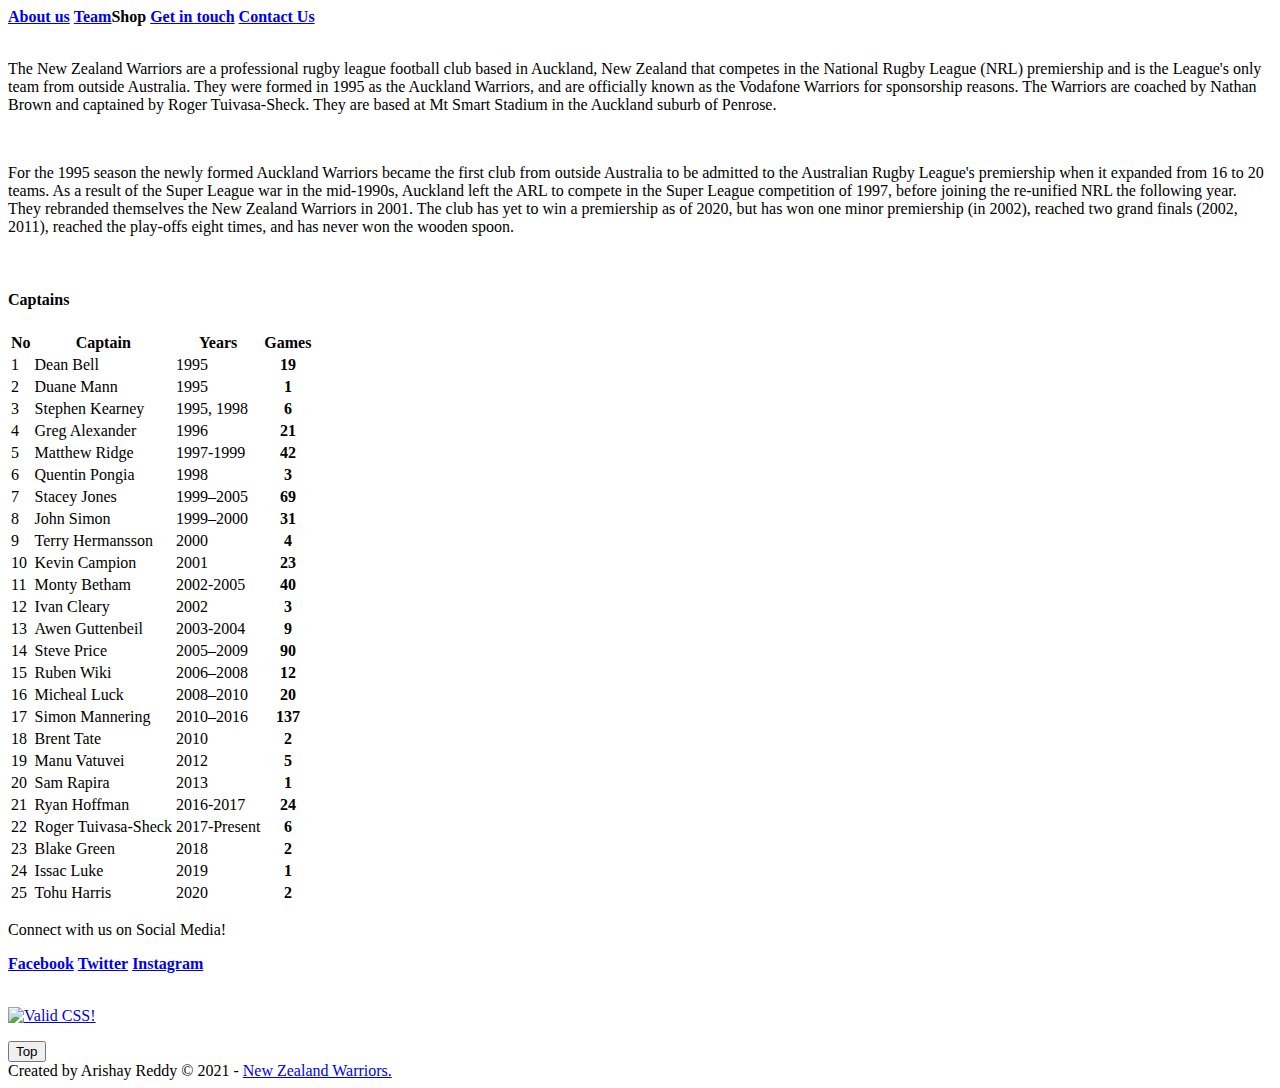
==== aboutus.html @ 2bf870d2 "Create aboutus.html" ====
<!DOCTYPE html>
<html lang="en">
<head>
<title>NZ Warriors - About us </title>
<meta charset="utf-8">
<meta http-equiv="X-UA-compatible" content="IE=edge">
<link rel="stylesheet" href="test.css">
    <meta name="viewport" content="width=device-width, initial-scale=1.0">
    <meta name="Author" content="Arishay Reddy">
    <meta name="keywords" content="New Zealand Warriors, NRL, About us, Rugby league">
    

<link rel="stylesheet" href="https://fonts.googleapis.com/css2?family=Montserrat:wght@300;600&display=swap" >
    </head>
   
          
        <div class="topnav">
          <a href="index.html" title="Go to our home page." class="nav" ><strong>About us</strong></a>
          <a href="About_Us.html" title="Go to our about us page." class="nav" ><strong>Team</strong></a
            <a href="Store.html" title="Go to our store." class="nav" ><strong>Shop</strong></a>
            <a href="getintouch.html" title="Go to our portfolio page." class="nav" ><strong>Get in touch</strong></a>
            <a href="contactus.html" title="Go to our contact us page." class="nav" ><strong>Contact Us</strong></a>
  </div>


<br> <!-- Space between lines. -->

           <div class="transbox">

    
    <p> The New Zealand Warriors are a professional rugby league football club based in Auckland, New Zealand that competes in the National Rugby League (NRL) premiership and is the League's only team from outside Australia. They were formed in 1995 as the Auckland Warriors, and are officially known as the Vodafone Warriors for sponsorship reasons. The Warriors are coached by Nathan Brown and captained by Roger Tuivasa-Sheck. They are based at Mt Smart Stadium in the Auckland suburb of Penrose.</p>
    
    <br>
    
    <p>For the 1995 season the newly formed Auckland Warriors became the first club from outside Australia to be admitted to the Australian Rugby League's premiership when it expanded from 16 to 20 teams. As a result of the Super League war in the mid-1990s, Auckland left the ARL to compete in the Super League competition of 1997, before joining the re-unified NRL the following year. They rebranded themselves the New Zealand Warriors in 2001. The club has yet to win a premiership as of 2020, but has won one minor premiership (in 2002), reached two grand finals (2002, 2011), reached the play-offs eight times, and has never won the wooden spoon.</p>
    <br>
    
    <h4>Captains</h4>
   

<table id="t01">
  <tr>
    <th>No</th>
    <th>Captain</th>
    <th>Years</th>
    <th>Games</th>
  </tr>
  <tr>
    <td>1</td>
    <td>Dean Bell</td>
    <td>1995</td>
    <th>19</th>
  </tr>
  <tr>
    <td>2</td>
    <td>Duane Mann</td>
    <td>1995</td>
    <th>1</th>
  </tr>
  <tr>
    <td>3</td>
    <td>Stephen Kearney</td>
    <td>1995, 1998</td>
    <th>6</th>
  </tr>
  <tr>
    <td>4</td>
    <td>Greg Alexander</td>
    <td>1996</td>
    <th>21</th>
  </tr>
  <tr>
    <td>5</td>
    <td>Matthew Ridge</td>
    <td>1997-1999</td>
    <th>42</th>
  </tr>
  <tr>
    <td>6</td>
    <td>Quentin Pongia</td>
    <td>1998</td>
    <th>3</th>
  </tr>
  <tr>
    <td>7</td>
    <td>Stacey Jones</td>
    <td>1999–2005</td>
    <th>69</th>
  </tr>
  <tr>
    <td>8</td>
    <td>John Simon</td>
    <td>1999–2000</td>
    <th>31</th>
  </tr>
  <tr>
    <td>9</td>
    <td>Terry Hermansson</td>
    <td>2000</td>
    <th>4</th>
  </tr>
  <tr>
    <td>10</td>
    <td>Kevin Campion</td></td>
    <td>2001</td>
    <th>23</th>
  </tr>
  <tr>
    <td>11</td>
    <td>Monty Betham</td>
    <td>2002-2005</td>
    <th>40</th>
  </tr>
  <tr>
    <td>12</td>
    <td>Ivan Cleary</td>
    <td>2002</td>
    <th>3</th>
  </tr>
  <tr>
    <td>13</td>
    <td>Awen Guttenbeil</td>
    <td>2003-2004</td>
    <th>9</th>
  </tr>
  <tr>
    <td>14</td>
    <td>Steve Price</td>
    <td>2005–2009</td>
    <th>90</th>
  </tr>
  <tr>
    <td>15</td>
    <td>Ruben Wiki</td>
    <td>2006–2008</td>
    <th>12</th>
  </tr>
  <tr>
    <td>16</td>
    <td>Micheal Luck</td>
    <td>2008–2010</td>
    <th>20</th>
  </tr>
  <tr>
    <td>17</td>
    <td>Simon Mannering</td>
    <td>2010–2016</td>
    <th>137</th>
  </tr>
  <tr>
    <td>18</td>
    <td>Brent Tate</td>
    <td>2010</td>
    <th>2</th>
  </tr>
  <tr>
    <td>19</td>
    <td>Manu Vatuvei</td>
    <td>2012</td>
    <th>5</th>
  </tr>
  <tr>
    <td>20</td>
    <td>Sam Rapira</td>
    <td>2013</td>
    <th>1</th>
  </tr>
  <tr>
    <td>21</td>
    <td>Ryan Hoffman</td>
    <td>2016-2017</td>
    <th>24</th>
  </tr>
  <tr>
    <td>22</td>
    <td>Roger Tuivasa-Sheck</td>
    <td>2017-Present</td>
    <th>6</th>
  </tr>
  <tr>
    <td>23</td>
    <td>Blake Green</td>
    <td>2018</td>
    <th>2</th>
  </tr>
  <tr>
    <td>24</td>
    <td>Issac Luke</td>
    <td>2019</td>
    <th>1</th>
  </tr>
  <tr>
    <td>25</td>
    <td>Tohu Harris</td>
    <td>2020</td>
    <th>2</th>
  </tr>
</table>
</div>
    



  
            
        
      
    </div>

<p> Connect with us on Social Media! </p> <!-- Text promoting users to check out the social media pages. -->
<a href="index.html" class="fa fa-facebook"><strong>Facebook</strong></a>
<a href="index.html" class="fa fa-twitter"><strong>Twitter</strong></a>
<a href="index.html" class="fa fa-instagram"><strong>Instagram</strong></a>
    
<br> <!-- Space between lines. -->    <br> <!-- Space between lines. -->
    <p>
    <a href="https://jigsaw.w3.org/css-validator/check/referer">
        <img style="border:0;width:88px;height:31px"
            src="https://jigsaw.w3.org/css-validator/images/vcss"
            alt="Valid CSS!" />
    </a> <!--- This is the CSS validator insert which has been used to authenticate the CSS coding. -->
</p>

<button onclick="topFunction()" id="myBtn" title="Go to top">Top</button>

<script>
//Get the button
var mybutton = document.getElementById("myBtn");

// When the user scrolls down 20px from the top of the document, show the button
window.onscroll = function() {scrollFunction()};

function scrollFunction() {
  if (document.body.scrollTop > 20 || document.documentElement.scrollTop > 20) {
    mybutton.style.display = "block";
  } else {
    mybutton.style.display = "none";
  }
}

// When the user clicks on the button, scroll to the top of the document
function topFunction() {
  document.body.scrollTop = 0;
  document.documentElement.scrollTop = 0;
}
</script>

  
    
<footer> Created by Arishay Reddy © 2021 - <a href="contactus.hmtl/">New Zealand Warriors.</a></footer> <!-- A footer which explains who the website was designed and created by with a link to the website. -->

</html> <!-- The end of the html script. -->
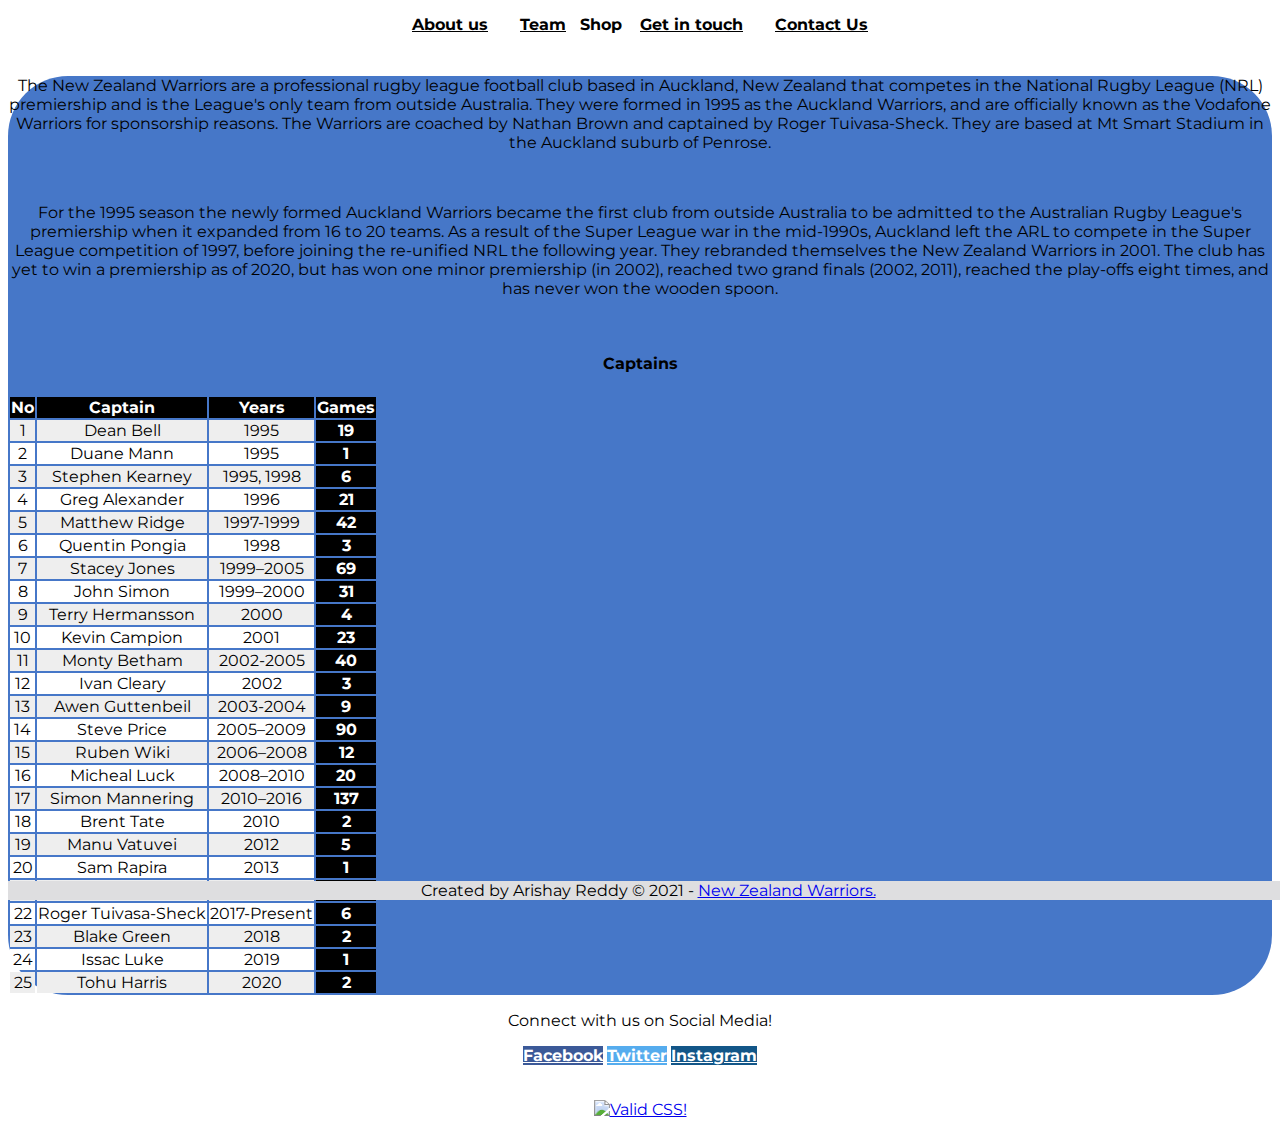
==== commit 7dc197aa: "Update aboutus.html" ====
--- a/aboutus.html
+++ b/aboutus.html
@@ -4,7 +4,7 @@
 <title>NZ Warriors - About us </title>
 <meta charset="utf-8">
 <meta http-equiv="X-UA-compatible" content="IE=edge">
-<link rel="stylesheet" href="test.css">
+<link rel="stylesheet" href="main.css">
     <meta name="viewport" content="width=device-width, initial-scale=1.0">
     <meta name="Author" content="Arishay Reddy">
     <meta name="keywords" content="New Zealand Warriors, NRL, About us, Rugby league">
--- a/main.css
+++ b/main.css
@@ -0,0 +1,201 @@
+html{ /* Beginning of sytle tag for the whole page. */
+    background-image: url("https://www.storm3d.com/wp-content/uploads/2018/maori_tattoo_designs/buy-high-resolution-maori-flash-tattoos/koru-maori-tattoo-curves-spirals-design-300x200.jpg");
+    font-family: 'Montserrat'; /* Font type no web page. */
+} /* End of sytle tag for the whole page. */
+
+
+h2{ /* Beginning of sytle tag for heading 2 locations. */
+    color: black; /* Colour of font. */
+    border-radius: 20px; /* How rounded the corner is. */
+    text-decoration: underline; /* Underlining the text selected. */
+    font-size: 50px; /* How big the size of the font is on the web page. */
+
+} /* End of sytle tag for heading 2 locations. */
+
+.buttonone { /* Beginning of sytle tag for the main buttons. */
+    background-color: #fff5;  /* Background colour. */
+    color: black; /* Colour of font. */
+    border-color: black;/* The colour of the button outline. */
+    font-size: 100%; /* How big the size of the font is on the web page. */
+    margin:0; /* Space around the elements e.g. space between other buttons. */
+    padding: 9px; /* How much space there is between the text and the border outline. */
+    cursor: pointer; /* A pointer to indicate there is a link, no change to code because it is a pointer. */
+    border-radius: 25px; /* How rounded the corner is. */
+} /* End of sytle tag for the main buttons. */
+button:hover { /* Beginning of sytle tag for the hover over the main buttons. */
+    opacity: 0.7; /* How faded the text is when hovered over. */
+} /* End of sytle tag for the hover over the main buttons. */
+.nav { /* Beginning of sytle tag for the other buttons. */
+    background-color: #fff5;  /* Background colour. */
+    opacity: 200%;
+    color: black; /* Colour of font. */
+    font-size: 100%; /* How big the size of the font is on the web page. */
+    margin: 7px; /* Space around the elements e.g. space between other buttons. */
+    padding: 0px 7px;  /* How much space there is between the text and the border outline. */
+    cursor: pointer; /* A pointer to indicate there is a link, no change to code because it is a pointer. */
+    border-radius: 25px; /* How rounded the corner is. */
+    display: inline-block; /* Prevent overlapping of buttons. */
+} /* End of sytle tag for the other buttons. */
+.nav:hover { /* Beginning of sytle tag for the hover over the other buttons. */
+    opacity: 0.7; /* How faded the text is when hovered over. */
+} /* End of sytle tag for the hover over the other buttons. */
+
+
+
+
+body{ /* Beginning of sytle tag for the body. */
+    text-align: center; /* Aligns the text to the requested location. */
+    color:black; /* Colour of font. */
+} /* End of sytle tag for the body. */
+
+.fa:hover { /* Beginning of sytle tag for the hover over the social media buttons. */
+    opacity: 0.7; /* How faded the text or button is when hovered over. */
+} /* End of sytle tag for the hover over the social media buttons. */
+
+.fa-facebook { /* Beginning of sytle tag for the Facebook button. */
+  background: #3B5998; /* Background colour. */
+  color: white; /* Colour of font. */
+} /* End of sytle tag for the Facebook button. */
+
+.fa-twitter { /* Beginning of sytle tag for the Twitter button. */
+  background: #55ACEE; /* Background colour. */
+  color: white; /* Colour of font. */
+} /* End of sytle tag for the Twitter button. */
+.fa-instagram {  /* Beginning of sytle tag for the Instagram button. */
+  background: #125688; /* Background colour. */
+  color: white; /* Colour of font. */
+} /* End of sytle tag for the Instagram button. */
+
+
+
+div.transbox { /* Beginning of sytle tag for transparent box in the body. */
+  margin: 0px; /* Space around the elements e.g. space between other buttons. */
+  background-color: #4677C8; /* Background colour. */
+border-radius: 60px; /* How rounded the corner is. */
+top:30%; /* Position of element. */
+left: 17%; /* Position of element. */
+    right: 17%; /* Position of element. */
+    bottom: 10%; /* Position of element. */
+    
+} /* End of sytle tag for transparent box in the body. */
+
+footer { /* Beginning of sytle tag for the footer of the page. */
+    color: black; /* Colour of font. */
+    background-color: #DEDEE0; /* Background colour. */
+    position: fixed; /* Position of element. */
+    bottom: 0; /* Position of element. */
+    width: 100%; /* Position of element. */
+    
+
+} /* End of sytle tag for the footer of the page. */
+
+
+#myBtn {
+  display: none;
+  position: fixed;
+  bottom: 20px;
+  right: 30px;
+  z-index: 99;
+  font-size: 18px;
+  border: none;
+  outline: none;
+  background-color: black;
+  color: white;
+  cursor: pointer;
+  padding: 30px;
+  border-radius: 20px;
+}
+
+#myBtn:hover {
+  background-color: darkblue;
+}
+
+#t01 tr:nth-child(even) {
+  background-color: #eee;
+}
+#t01 tr:nth-child(odd) {
+ background-color: #fff;
+}
+#t01 th {
+  background-color: black;
+  color: white;
+}
+
+
+
+/* width */
+::-webkit-scrollbar {
+  width: 20px;
+}
+
+/* Track */
+::-webkit-scrollbar-track {
+  box-shadow: inset 0 0 5px grey;
+  border-radius: 10px;
+}
+ 
+/* Handle */
+::-webkit-scrollbar-thumb {
+  background: red;
+  border-radius: 10px;
+}
+
+/* Handle on hover */
+::-webkit-scrollbar-thumb:hover {
+  background: darkblue;
+}
+
+
+
+* {
+  box-sizing: border-box;
+}
+
+/* Create six equal columns that floats next to each other */
+.column {
+  float: left;
+  width: 25%;
+  padding: 10px;
+  height: 300px; /* Should be removed. Only for demonstration */
+}
+
+/* Clear floats after the columns */
+.row:after {
+  content: "";
+  display: table;
+  clear: both;
+}
+
+/* Responsive layout - makes the four columns stack on top of each other instead of next to each other */
+@media screen and (max-width: 600px) {
+  .column {
+    width: 100%;
+  }
+}
+img.outset {
+  border: 10px outset #555;
+}
+
+/* Extra small devices (phones, 600px and down) */
+@media only screen and (max-width: 600px) {
+  
+}
+
+/* Small devices (portrait tablets and large phones, 600px and up) */
+@media only screen and (min-width: 600px) {
+  
+}
+
+/* Medium devices (landscape tablets, 768px and up) */
+@media only screen and (min-width: 768px) {
+  
+}
+
+/* Large devices (laptops/desktops, 992px and up) */
+@media only screen and (min-width: 992px) {
+  
+}
+
+/* Extra large devices (large laptops and desktops, 1200px and up) */
+@media only screen and (min-width: 1200px)
+}
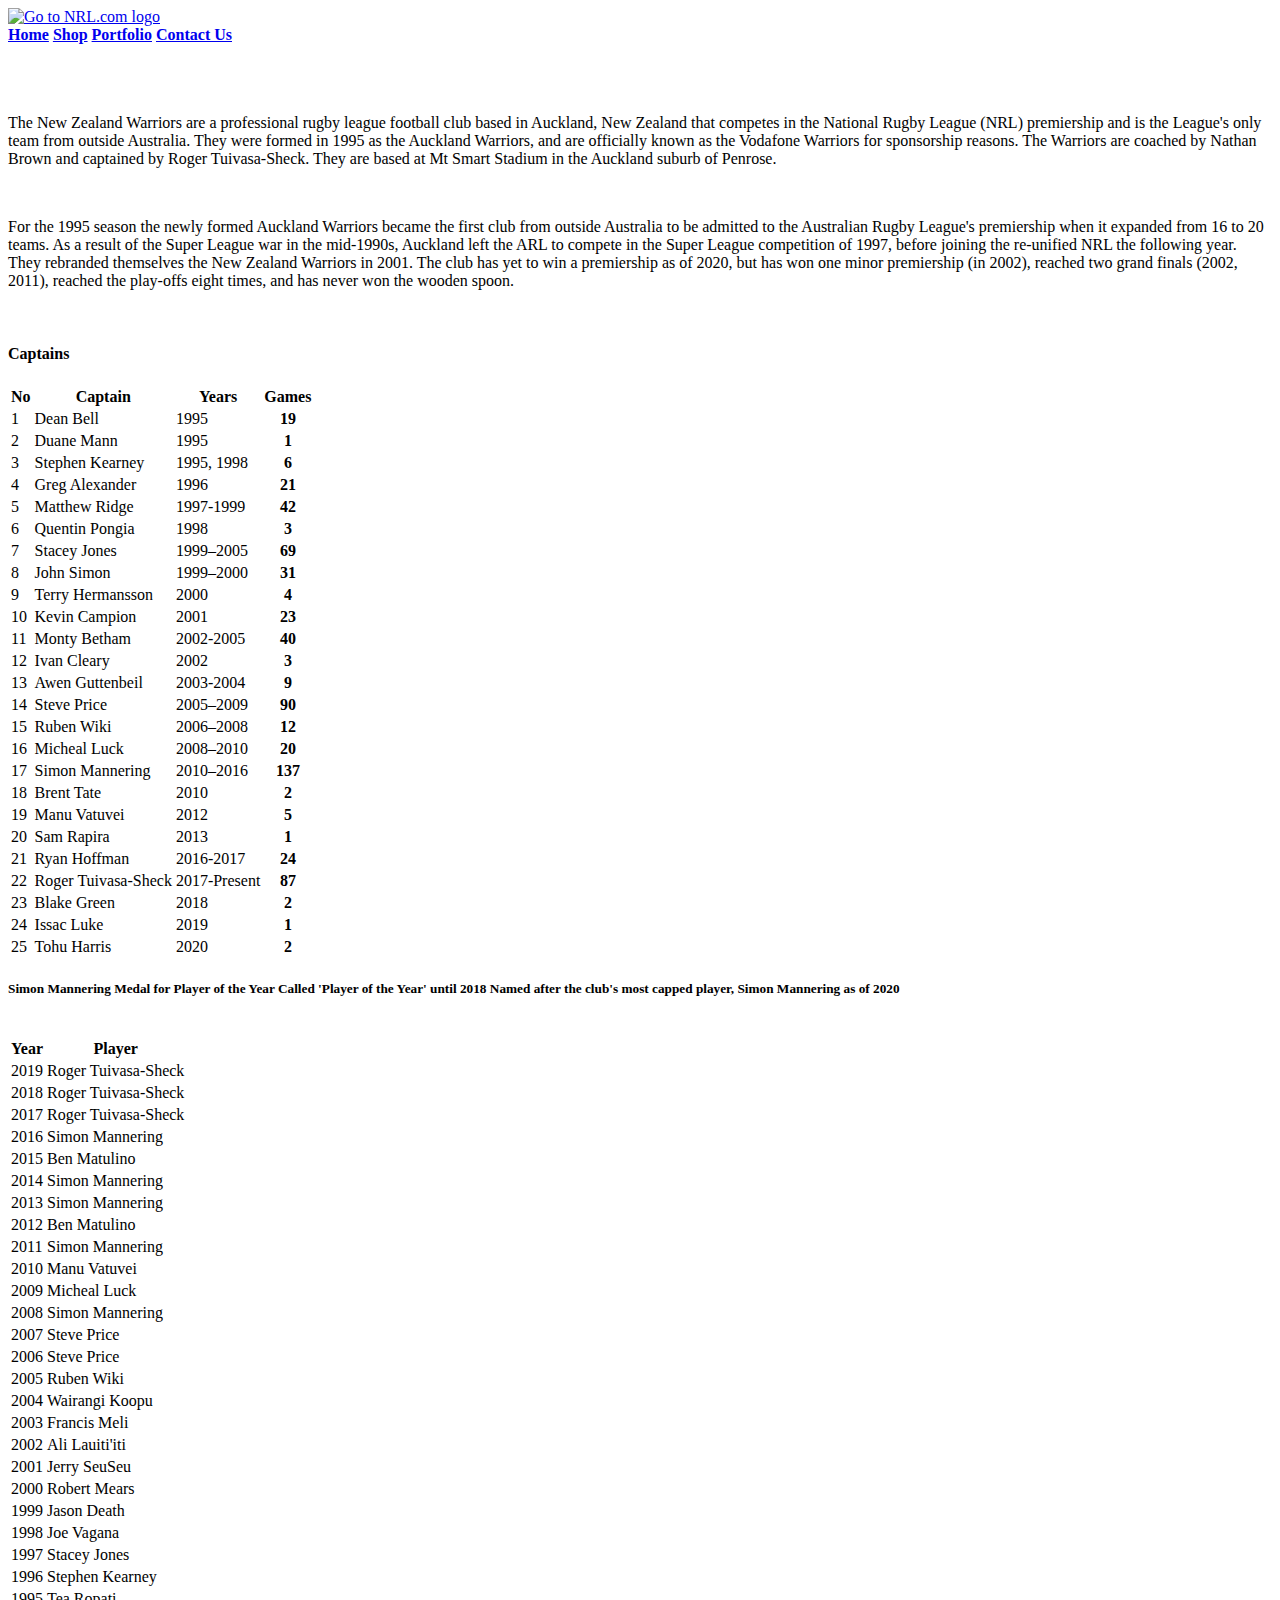
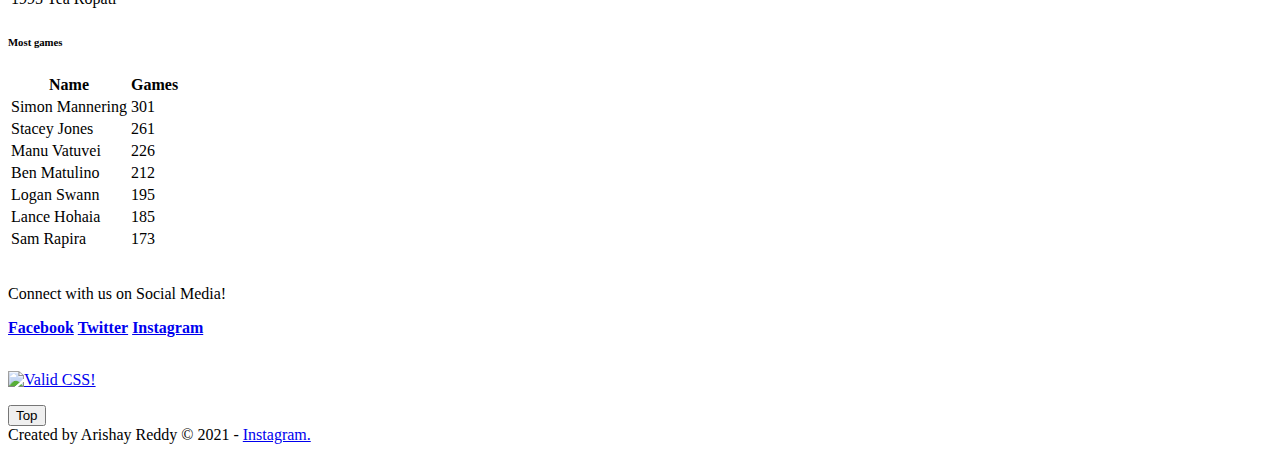
==== commit 53a72f7b: "Update aboutus.html" ====
--- a/aboutus.html
+++ b/aboutus.html
@@ -1,31 +1,41 @@
-<!DOCTYPE html>
-<html lang="en">
+ <!DOCTYPE html>
+<html lang="en-nz"> <!-- English which is New Zealand version-->
 <head>
-<title>NZ Warriors - About us </title>
+<title>NZ Warriors - About us </title> <!-- Title of page-->
 <meta charset="utf-8">
 <meta http-equiv="X-UA-compatible" content="IE=edge">
-<link rel="stylesheet" href="main.css">
+<link rel="stylesheet" href="test.css"> <!-- Links to css -->
     <meta name="viewport" content="width=device-width, initial-scale=1.0">
-    <meta name="Author" content="Arishay Reddy">
-    <meta name="keywords" content="New Zealand Warriors, NRL, About us, Rugby league">
-    
-
-<link rel="stylesheet" href="https://fonts.googleapis.com/css2?family=Montserrat:wght@300;600&display=swap" >
+    <meta name="Author" content="Arishay Reddy"> <!-- Author of who made it  -->
+    <meta name="keywords" content="New Zealand Warriors, NRL, About us, Rugby league"> <!-- Keywords to find website on search engine -->
+    
+
+<link rel="stylesheet" href="https://fonts.googleapis.com/css2?family=Montserrat:wght@300;600&display=swap"> <!-- Font family from google fonts -->
     </head>
+    <link rel="icon" href="https://drive.google.com/thumbnail?id=1-jxGRl6U5vvAHhKAH8cAiiJpeqjzs1Ng" size="20x20"> <!-- Small icon which is next to title  on web page-->
+
+<div class="box logo"> <!-- Div class box logo-->
+
+<a href="https://www.nrl.com"><img src="https://drive.google.com/thumbnail?id=1-jxGRl6U5vvAHhKAH8cAiiJpeqjzs1Ng"height= "200" width="250" alt="Go to NRL.com logo" title="Go to NRL.com"></a> <!--Image with link whcih takes to NRL.COM-->
+
+ 
+</div>  <!-- / logo -->
    
           
         <div class="topnav">
-          <a href="index.html" title="Go to our home page." class="nav" ><strong>About us</strong></a>
-          <a href="About_Us.html" title="Go to our about us page." class="nav" ><strong>Team</strong></a
-            <a href="Store.html" title="Go to our store." class="nav" ><strong>Shop</strong></a>
-            <a href="getintouch.html" title="Go to our portfolio page." class="nav" ><strong>Get in touch</strong></a>
-            <a href="contactus.html" title="Go to our contact us page." class="nav" ><strong>Contact Us</strong></a>
+          <a href="random.html" title="Go to our home page." class="nav" ><strong>Home</strong></a> <!-- Takes to home page -->
+            <a href="shop.html" title="Go to our store." class="nav" ><strong>Shop</strong></a> <!-- Takes to store page -->
+            <a href="portfolio.html" title="Go to our portfolio page." class="nav" ><strong>Portfolio</strong></a> <!-- Takes to portfolio page -->
+            <a href="contactus.html" title="Go to our contact us page." class="nav" ><strong>Contact Us</strong></a> <!-- Takes to COntact us page -->
   </div>
 
 
 <br> <!-- Space between lines. -->
 
+
            <div class="transbox">
+             <br>
+             <br>
 
     
     <p> The New Zealand Warriors are a professional rugby league football club based in Auckland, New Zealand that competes in the National Rugby League (NRL) premiership and is the League's only team from outside Australia. They were formed in 1995 as the Auckland Warriors, and are officially known as the Vodafone Warriors for sponsorship reasons. The Warriors are coached by Nathan Brown and captained by Roger Tuivasa-Sheck. They are based at Mt Smart Stadium in the Auckland suburb of Penrose.</p>
@@ -38,7 +48,7 @@
     <h4>Captains</h4>
    
 
-<table id="t01">
+<table class="center">
   <tr>
     <th>No</th>
     <th>Captain</th>
@@ -175,7 +185,7 @@
     <td>22</td>
     <td>Roger Tuivasa-Sheck</td>
     <td>2017-Present</td>
-    <th>6</th>
+    <th>87</th>
   </tr>
   <tr>
     <td>23</td>
@@ -196,21 +206,202 @@
     <th>2</th>
   </tr>
 </table>
-</div>
-    
-
-
-
-  
-            
-        
-      
-    </div>
+
+<h5>Simon Mannering Medal for Player of the Year
+Called 'Player of the Year' until 2018
+Named after the club's most capped player, Simon Mannering as of 2020</h5>
+<br>
+    
+   
+
+<table class="center">
+  <tr>
+    <th>Year</th>
+    <th>Player</th>
+
+  </tr>
+  <tr>
+    <td>2019</td>
+    <td>Roger Tuivasa-Sheck</td>
+
+  </tr>
+  <tr>
+    <td>2018</td>
+    <td>Roger Tuivasa-Sheck</td>
+  
+  </tr>
+  <tr>
+    <td>2017</td>
+    <td>Roger Tuivasa-Sheck</td>
+  
+  </tr>
+  <tr>
+    <td>2016</td>
+    <td>Simon Mannering</td>
+    
+  </tr>
+  <tr>
+    <td>2015</td>
+    <td>Ben Matulino</td>
+    
+  </tr>
+  <tr>
+    <td>2014</td>
+    <td>Simon Mannering</td>
+    
+  </tr>
+  <tr>
+    <td>2013</td>
+    <td>Simon Mannering</td>
+   
+  </tr>
+  <tr>
+    <td>2012</td>
+    <td>Ben Matulino</td>
+   
+  </tr>
+  <tr>
+    <td>2011</td>
+    <td>Simon Mannering</td>
+    
+  </tr>
+  <tr>
+    <td>2010</td>
+    <td>Manu Vatuvei</td></td>
+    
+  </tr>
+  <tr>
+    <td>2009</td>
+    <td>Micheal Luck</td>
+    
+  </tr>
+  <tr>
+    <td>2008</td>
+    <td>Simon Mannering</td>
+    
+  </tr>
+  <tr>
+    <td>2007</td>
+    <td>Steve Price</td>
+    
+  </tr>
+  <tr>
+    <td>2006</td>
+    <td>Steve Price</td>
+    
+  </tr>
+  <tr>
+    <td>2005</td>
+    <td>Ruben Wiki</td>
+    
+  </tr>
+  <tr>
+    <td>2004</td>
+    <td>Wairangi Koopu</td>
+    
+  </tr>
+  <tr>
+    <td>2003</td>
+    <td>Francis Meli</td>
+    
+  </tr>
+  <tr>
+    <td>2002</td>
+    <td>Ali Lauiti'iti</td>
+    
+  </tr>
+  <tr>
+    <td>2001</td>
+    <td>Jerry SeuSeu</td>
+    
+  </tr>
+  <tr>
+    <td>2000</td>
+    <td>Robert Mears</td>
+   
+  </tr>
+  <tr>
+    <td>1999</td>
+    <td>Jason Death</td>
+   
+  </tr>
+  <tr>
+    <td>1998</td>
+    <td>Joe Vagana</td>
+    
+  </tr>
+  <tr>
+    <td>1997</td>
+    <td>Stacey Jones</td>
+    
+  </tr>
+  <tr>
+    <td>1996</td>
+    <td>Stephen Kearney</td>
+  
+  </tr>
+  <tr>
+    <td>1995</td>
+    <td>Tea Ropati</td>
+  
+  </tr>
+</table>
+
+<h6> Most games</h6>
+
+<table class="center">
+  <tr>
+    <th>Name</th>
+    <th>Games</th>
+
+  </tr>
+  <tr>
+    <td>Simon Mannering</td>
+    <td>301</td>
+
+  </tr>
+  <tr>
+    <td>Stacey Jones</td>
+    <td>261</td>
+  
+  </tr>
+  <tr>
+    <td>Manu Vatuvei</td>
+    <td>226</td>
+  
+  </tr>
+  <tr>
+    <td>Ben Matulino</td>
+    <td>212</td>
+    
+  </tr>
+  <tr>
+    <td>Logan Swann</td>
+    <td>195</td>
+    
+  </tr>
+  <tr>
+    <td>Lance Hohaia</td>
+    <td>185</td>
+    
+  </tr>
+  <tr>
+    <td>Sam Rapira</td>
+    <td>173</td>
+    </table>
+    
+    <!-- End of table code -->
+<br>
+   
+
 
 <p> Connect with us on Social Media! </p> <!-- Text promoting users to check out the social media pages. -->
-<a href="index.html" class="fa fa-facebook"><strong>Facebook</strong></a>
-<a href="index.html" class="fa fa-twitter"><strong>Twitter</strong></a>
-<a href="index.html" class="fa fa-instagram"><strong>Instagram</strong></a>
+<a href="https://www.facebook.com/vodafonewarriors/" class="fa fa-facebook"><strong>Facebook</strong></a> <!-- Enquires of how to get in touch with team -->
+
+<a href="https://twitter.com/nzwarriors" class="fa fa-twitter"><strong>Twitter</strong></a> <!-- Enquires of how to get in touch with team -->
+
+<a href="https://www.instagram.com/nzwarriors/" class="fa fa-instagram"><strong>Instagram</strong></a> <!-- Enquires of how to get in touch with team -->
+
     
 <br> <!-- Space between lines. -->    <br> <!-- Space between lines. -->
     <p>
@@ -221,7 +412,18 @@
     </a> <!--- This is the CSS validator insert which has been used to authenticate the CSS coding. -->
 </p>
 
-<button onclick="topFunction()" id="myBtn" title="Go to top">Top</button>
+  
+</div>
+
+
+    
+
+
+
+    
+    </div>
+
+<button onclick="topFunction()" id="myBtn" title="Go to top of page">Top</button>
 
 <script>
 //Get the button
@@ -247,6 +449,7 @@
 
   
     
-<footer> Created by Arishay Reddy © 2021 - <a href="contactus.hmtl/">New Zealand Warriors.</a></footer> <!-- A footer which explains who the website was designed and created by with a link to the website. -->
+<footer> Created by Arishay Reddy © 2021 - <a href="https://www.instagram.com/arishay__reddy/">Instagram.</a></footer> <!-- A footer which explains who the website was designed and created by with a link to my IG account. -->
+</body>
 
 </html> <!-- The end of the html script. -->
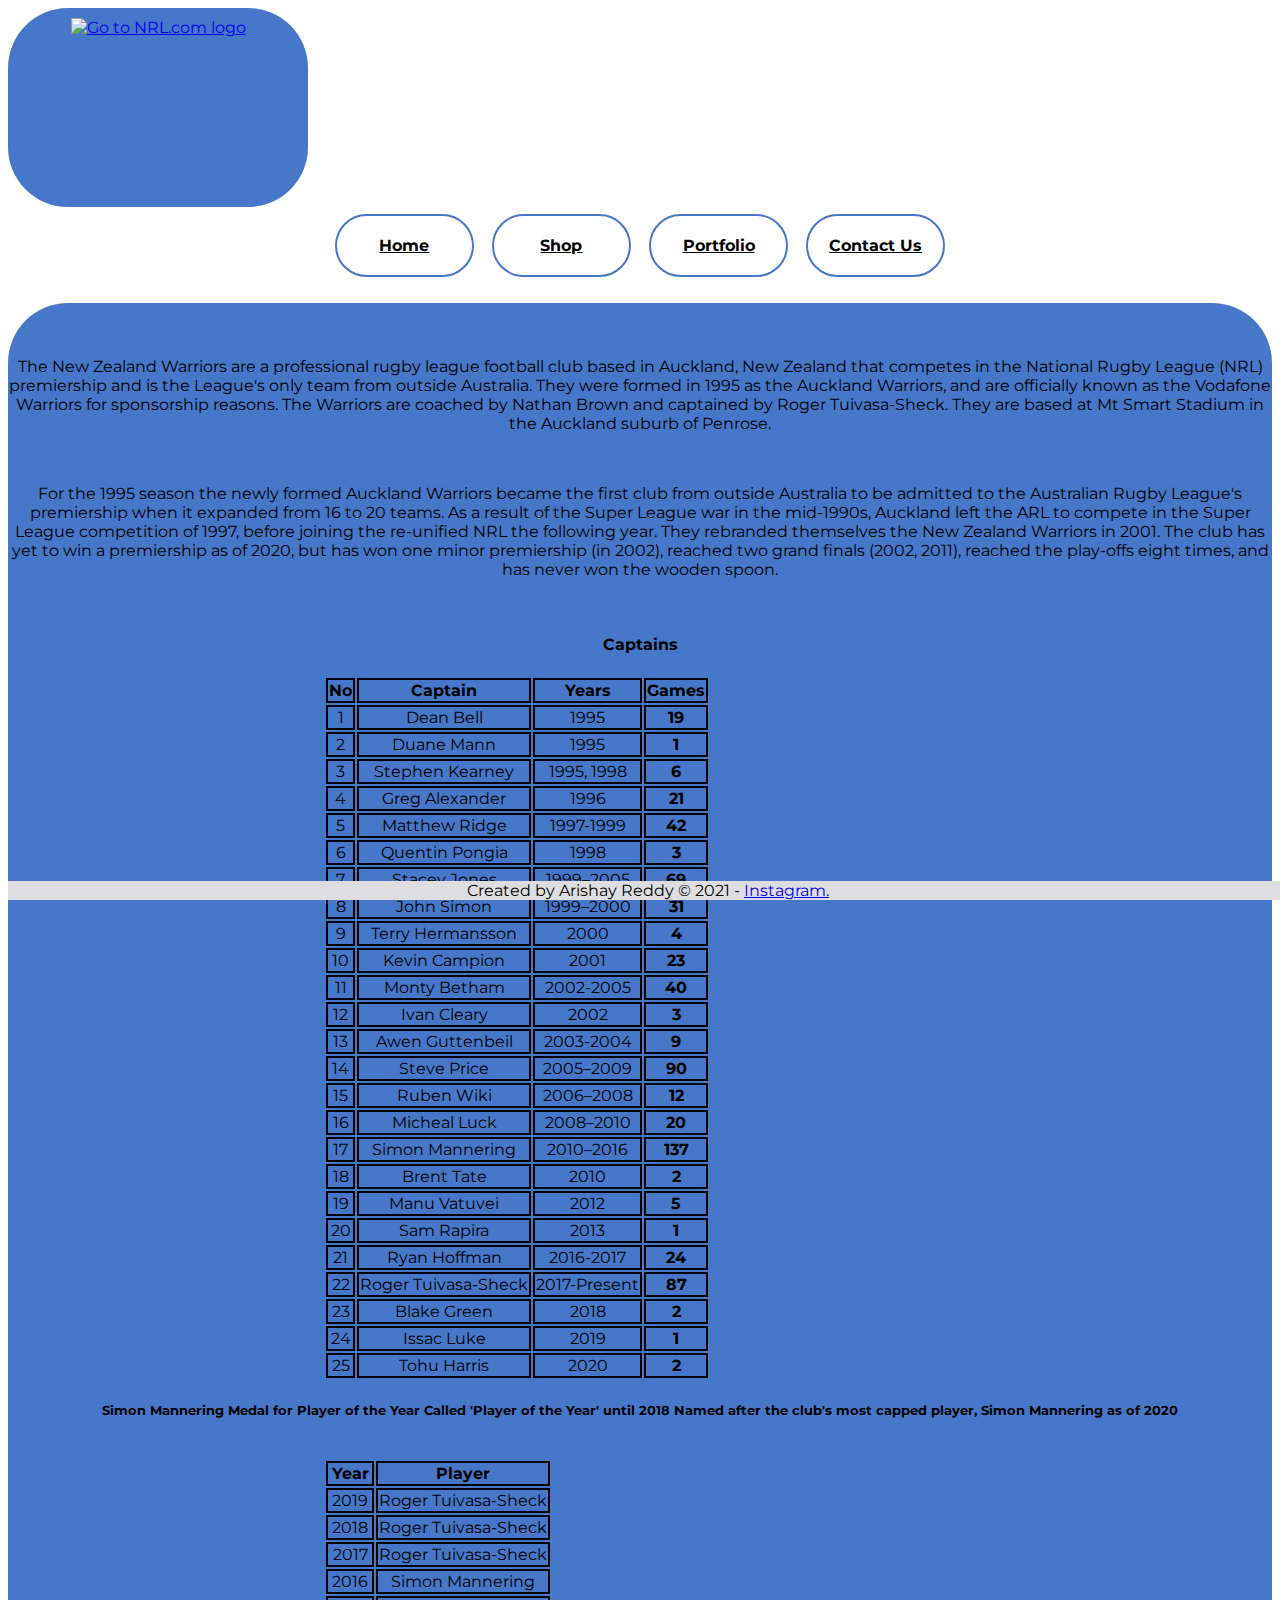
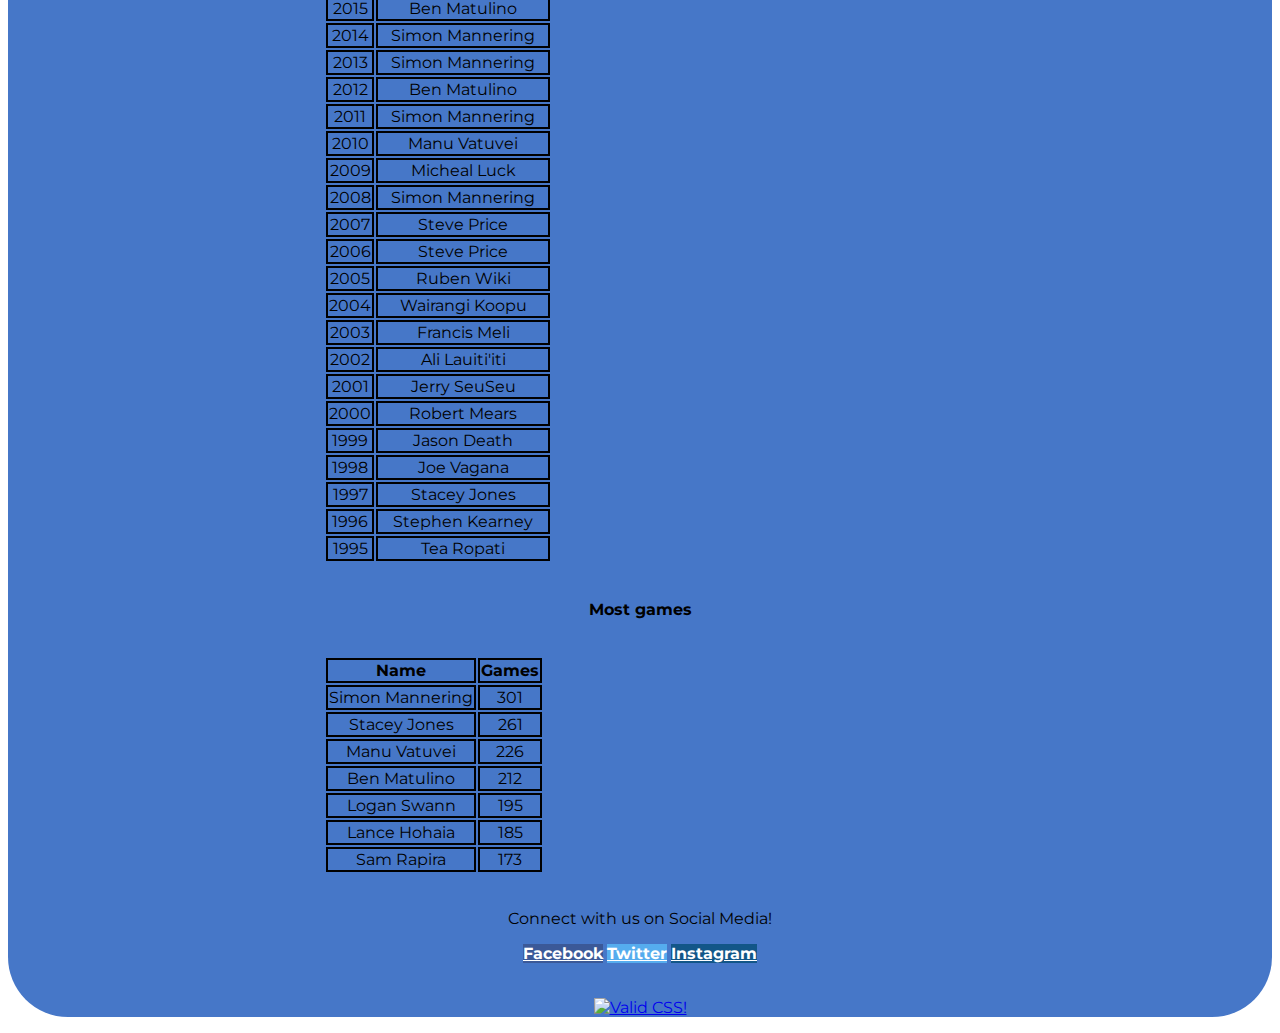
==== commit b71cc639: "Update aboutus.html" ====
--- a/aboutus.html
+++ b/aboutus.html
@@ -4,7 +4,7 @@
 <title>NZ Warriors - About us </title> <!-- Title of page-->
 <meta charset="utf-8">
 <meta http-equiv="X-UA-compatible" content="IE=edge">
-<link rel="stylesheet" href="test.css"> <!-- Links to css -->
+<link rel="stylesheet" href="main.css"> <!-- Links to css -->
     <meta name="viewport" content="width=device-width, initial-scale=1.0">
     <meta name="Author" content="Arishay Reddy"> <!-- Author of who made it  -->
     <meta name="keywords" content="New Zealand Warriors, NRL, About us, Rugby league"> <!-- Keywords to find website on search engine -->
@@ -23,7 +23,7 @@
    
           
         <div class="topnav">
-          <a href="random.html" title="Go to our home page." class="nav" ><strong>Home</strong></a> <!-- Takes to home page -->
+          <a href="index.html" title="Go to our home page." class="nav" ><strong>Home</strong></a> <!-- Takes to home page -->
             <a href="shop.html" title="Go to our store." class="nav" ><strong>Shop</strong></a> <!-- Takes to store page -->
             <a href="portfolio.html" title="Go to our portfolio page." class="nav" ><strong>Portfolio</strong></a> <!-- Takes to portfolio page -->
             <a href="contactus.html" title="Go to our contact us page." class="nav" ><strong>Contact Us</strong></a> <!-- Takes to COntact us page -->
--- a/main.css
+++ b/main.css
@@ -0,0 +1,254 @@
+html{ /* Beginning of sytle tag for the whole page. */
+    background-image: url("https://www.storm3d.com/wp-content/uploads/2018/maori_tattoo_designs/buy-high-resolution-maori-flash-tattoos/koru-maori-tattoo-curves-spirals-design-300x200.jpg");
+    font-family: 'Montserrat'; /* Font type no web page. */
+} /* End of sytle tag for the whole page. */
+
+
+h2{ /* Beginning of sytle tag for heading 2 locations. */
+    color: black; /* Colour of font. */
+    border-radius: 20px; /* How rounded the corner is. */
+    text-decoration: underline; /* Underlining the text selected. */
+    font-size: 50px; /* How big the size of the font is on the web page. */
+
+
+} /* End of sytle tag for heading 2 locations. */
+
+
+button:hover { /* Beginning of sytle tag for the hover over the main buttons. */
+    opacity: 100.7; /* How faded the text is when hovered over. */
+    
+} /* End of sytle tag for the hover over the main buttons. */
+.nav { /* Beginning of sytle tag for the other buttons. */
+    background-color: white ;  /* Background colour. */
+    color: black; /* Colour of font. */
+    font-size: 100%; /* How big the size of the font is on the web page. */
+    margin: 7px; /* Space around the elements e.g. space between other buttons. */
+    padding: 20px;  /* How much space there is between the text and the border outline. */
+    cursor: pointer; /* A pointer to indicate there is a link, no change to code because it is a pointer. */
+    border-radius: 50px; /* How rounded the corner is. */
+    display: inline-block; /* Prevent overlapping of buttons. */
+    border: 2px solid #4677C8;
+    width: 11%;
+} /* End of sytle tag for the other buttons. */
+
+
+.nav:hover { /* Beginning of sytle tag for the hover over the other buttons. */
+    background-color: darkblue;
+    color: #4677C8;
+    box-shadow: 0 12px 16px 0 , 0 17px 50px 0 darkblue;
+    
+} /* End of sytle tag for the hover over the other buttons. */
+
+
+
+
+body{ /* Beginning of sytle tag for the body. */
+    text-align: center; /* Aligns the text to the requested location. */
+    color:black; /* Colour of font. */
+} /* End of sytle tag for the body. */
+
+.fa:hover { /* Beginning of sytle tag for the hover over the social media buttons. */
+    opacity: 0.7; /* How faded the text or button is when hovered over. */
+} /* End of sytle tag for the hover over the social media buttons. */
+
+.fa-facebook { /* Beginning of sytle tag for the Facebook button. */
+  background: #3B5998; /* Background colour. */
+  color: white; /* Colour of font. */
+} /* End of sytle tag for the Facebook button. */
+
+.fa-twitter { /* Beginning of sytle tag for the Twitter button. */
+  background: #55ACEE; /* Background colour. */
+  color: white; /* Colour of font. */
+} /* End of sytle tag for the Twitter button. */
+.fa-instagram {  /* Beginning of sytle tag for the Instagram button. */
+  background: #125688; /* Background colour. */
+  color: white; /* Colour of font. */
+} /* End of sytle tag for the Instagram button. */
+
+
+
+div.transbox { /* Beginning of sytle tag for transparent box in the body. */
+  margin: 0px; /* Space around the elements e.g. space between other buttons. */
+  background-color: #4677C8; /* Background colour. */
+border-radius: 60px; /* How rounded the corner is. */
+top:30%; /* Position of element. */
+left: 17%; /* Position of element. */
+    right: 17%; /* Position of element. */
+    bottom: 10%; /* Position of element. */
+    
+} /* End of sytle tag for transparent box in the body. */
+
+footer { /* Beginning of sytle tag for the footer of the page. */
+    color: black; /* Colour of font. */
+    background-color: #DEDEE0; /* Background colour. */
+    position: fixed; /* Position of element. */
+    bottom: 0; /* Position of element. */
+    width: 100%; /* Position of element. */
+    
+
+} /* End of sytle tag for the footer of the page. */
+
+
+#myBtn {
+  display: none;
+  position: fixed;
+  bottom: 20px;
+  right: 30px;
+  z-index: 99;
+  font-size: 18px;
+  border: none;
+  outline: none;
+  background-color: black;
+  color: white;
+  cursor: pointer;
+  padding: 30px;
+  border-radius: 20px;
+}
+
+#myBtn:hover {
+  background-color: darkblue;
+}
+
+#t01 tr:nth-child(even) {
+  background-color: #eee;
+}
+#t01 tr:nth-child(odd) {
+ background-color: #fff;
+}
+#t01 th {
+  background-color: black;
+  color: white;
+}
+
+
+
+/* width */
+::-webkit-scrollbar {
+  width: 20px;
+  
+}
+
+/* Track */
+::-webkit-scrollbar-track {
+  box-shadow: inset 0 0 5px grey;
+  border-radius: 10px;
+}
+ 
+/* Handle */
+::-webkit-scrollbar-thumb {
+  background:  #4677C8;
+  border-radius: 10px;
+}
+
+/* Handle on hover */
+::-webkit-scrollbar-thumb:hover {
+  background: darkblue;
+}
+
+
+
+* {
+  box-sizing: border-box;
+}
+
+/* Create six equal columns that floats next to each other */
+.column {
+  float: left;
+  width: 25%;
+  padding: 10px;
+  height: 300px; /* Should be removed. Only for demonstration */
+}
+
+/* Clear floats after the columns */
+.row:after {
+  content: "";
+  display: table;
+  clear: both;
+}
+
+/* Responsive layout - makes the four columns stack on top of each other instead of next to each other */
+@media screen and (max-width: 600px) {
+  .column {
+    width: 100%;
+  }
+}
+img.outset {
+  border: 10px outset #555;
+}
+
+/* Extra small devices (phones, 600px and down) */
+@media only screen and (max-width: 600px) {
+  
+}
+
+/* Small devices (portrait tablets and large phones, 600px and up) */
+@media only screen and (min-width: 600px) {
+  
+}
+
+/* Medium devices (landscape tablets, 768px and up) */
+@media only screen and (min-width: 768px) {
+  
+}
+
+/* Large devices (laptops/desktops, 992px and up) */
+@media only screen and (min-width: 992px) {
+  
+}
+
+/* Extra large devices (large laptops and desktops, 1200px and up) */
+@media only screen and (min-width: 1200px)
+}
+
+
+.logo { /* Beginning of sytle tag for the other buttons. */
+
+    
+    display: inline-block; /* Prevent overlapping of buttons. */
+} /* End of sytle tag for the other buttons. */
+
+
+h1 { /* H1 tag shows first and biggest heading / most important. */
+  font-size: 30px;
+  text-decoration: underline;
+  
+}
+
+.logo{ /* Logo area coding. */
+    grid-area: logo;
+    width: 300px;
+    height: 199px;
+    padding:10px;
+    background-color: #4677C8; /* Background colour. */
+border-radius: 60px; /* How rounded the corner is. */
+
+}
+
+
+.center { /* Image which is center. */
+  display: block;
+  margin-left: auto;
+  margin-right: auto;
+  width: 50%;
+}
+
+p.pink { /* Point class is pink because its a class which allows different colors. */
+  color: black;
+  font-size: 30px;
+  background-color: #4677C8;
+}
+
+.center { /* Allows for table to be centerd. */
+  margin-left: auto;
+  margin-right: auto;
+  
+}
+
+h6 { /* Heading 6 which is on about us page. */
+  font-size: 16px;
+  text-align: center;
+}
+
+ td, tr, th { /* This is for table border. */
+  border: 2px solid black;
+}
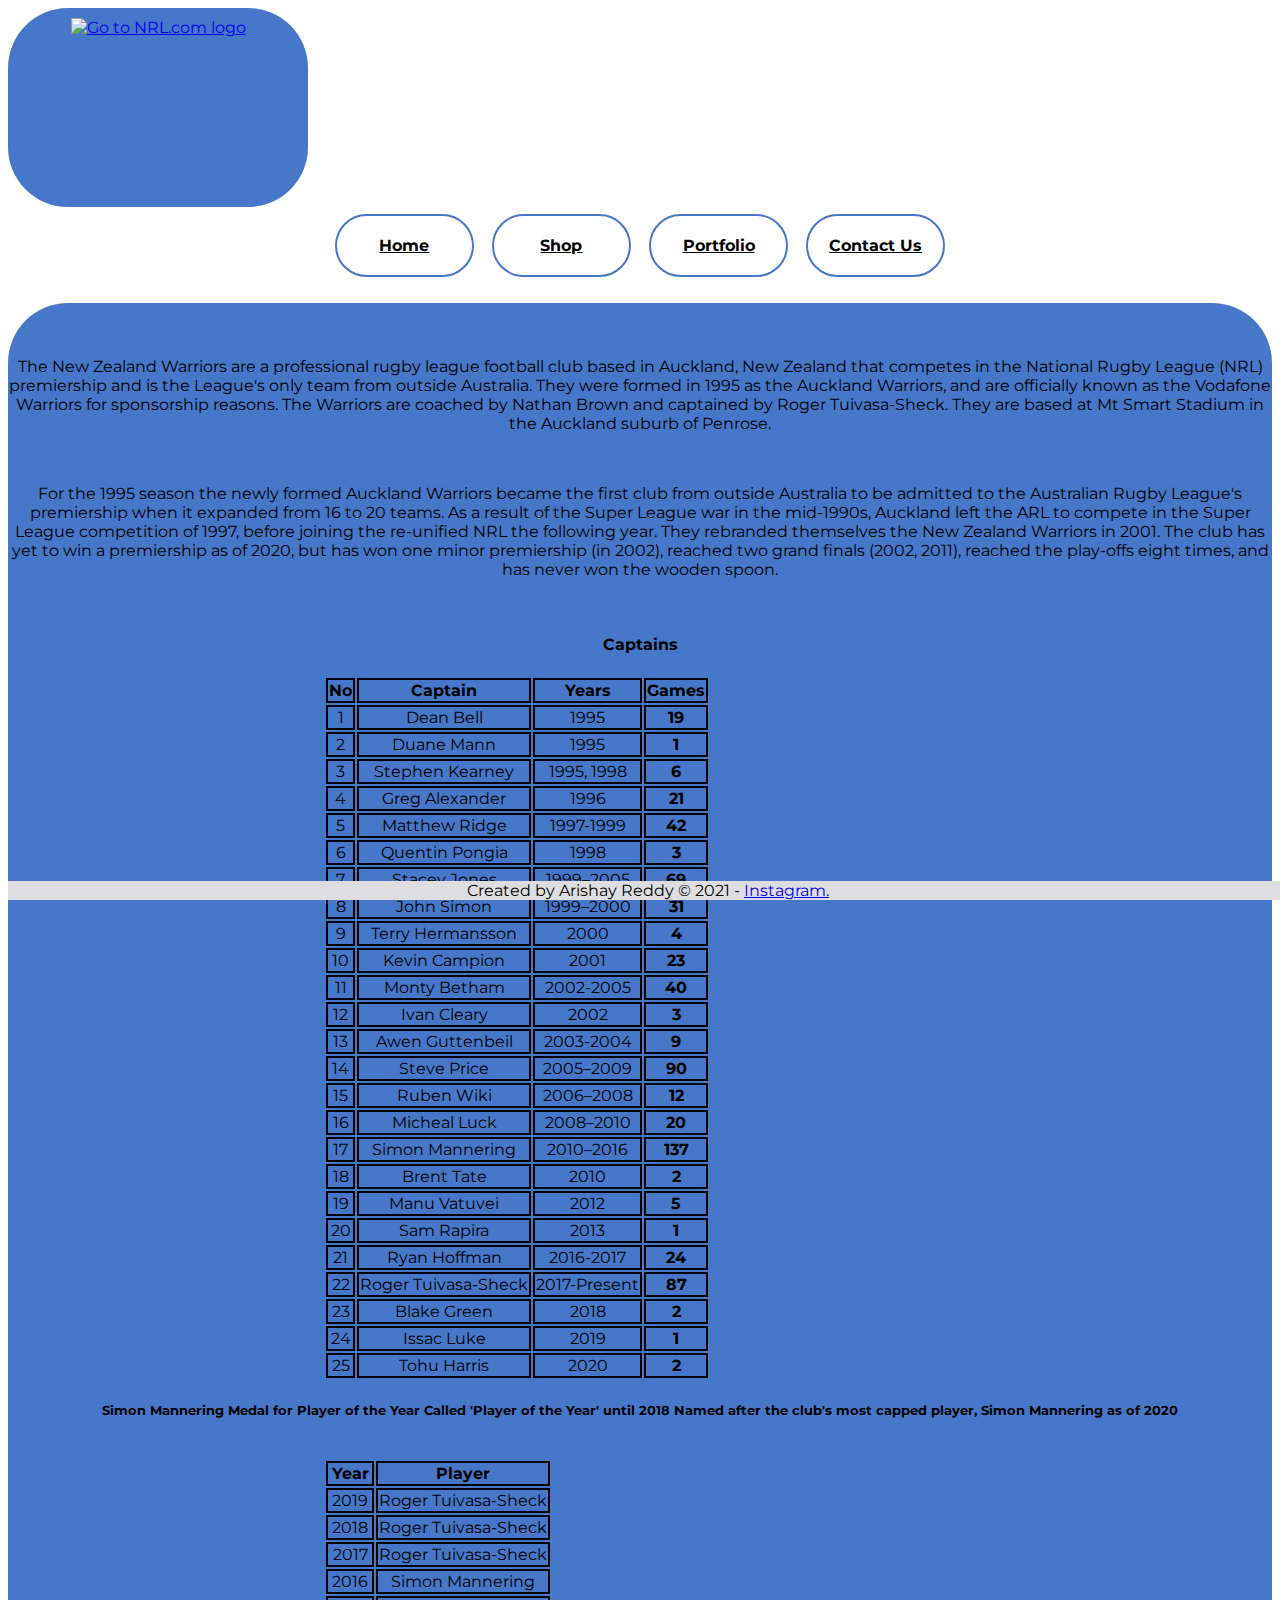
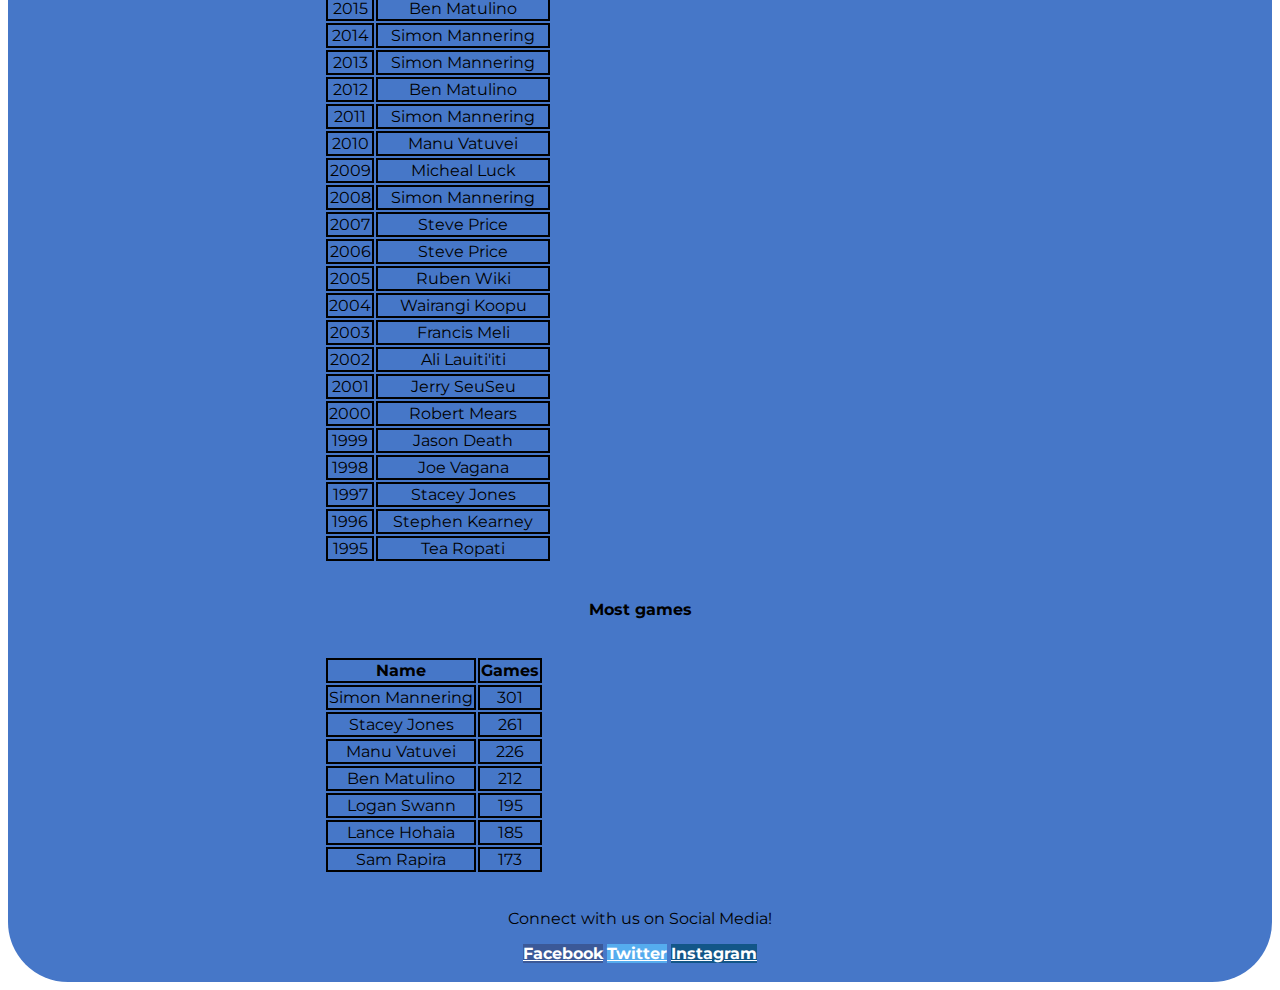
==== commit ef29b4e7: "Update aboutus.html" ====
--- a/aboutus.html
+++ b/aboutus.html
@@ -404,13 +404,7 @@
 
     
 <br> <!-- Space between lines. -->    <br> <!-- Space between lines. -->
-    <p>
-    <a href="https://jigsaw.w3.org/css-validator/check/referer">
-        <img style="border:0;width:88px;height:31px"
-            src="https://jigsaw.w3.org/css-validator/images/vcss"
-            alt="Valid CSS!" />
-    </a> <!--- This is the CSS validator insert which has been used to authenticate the CSS coding. -->
-</p>
+    
 
   
 </div>
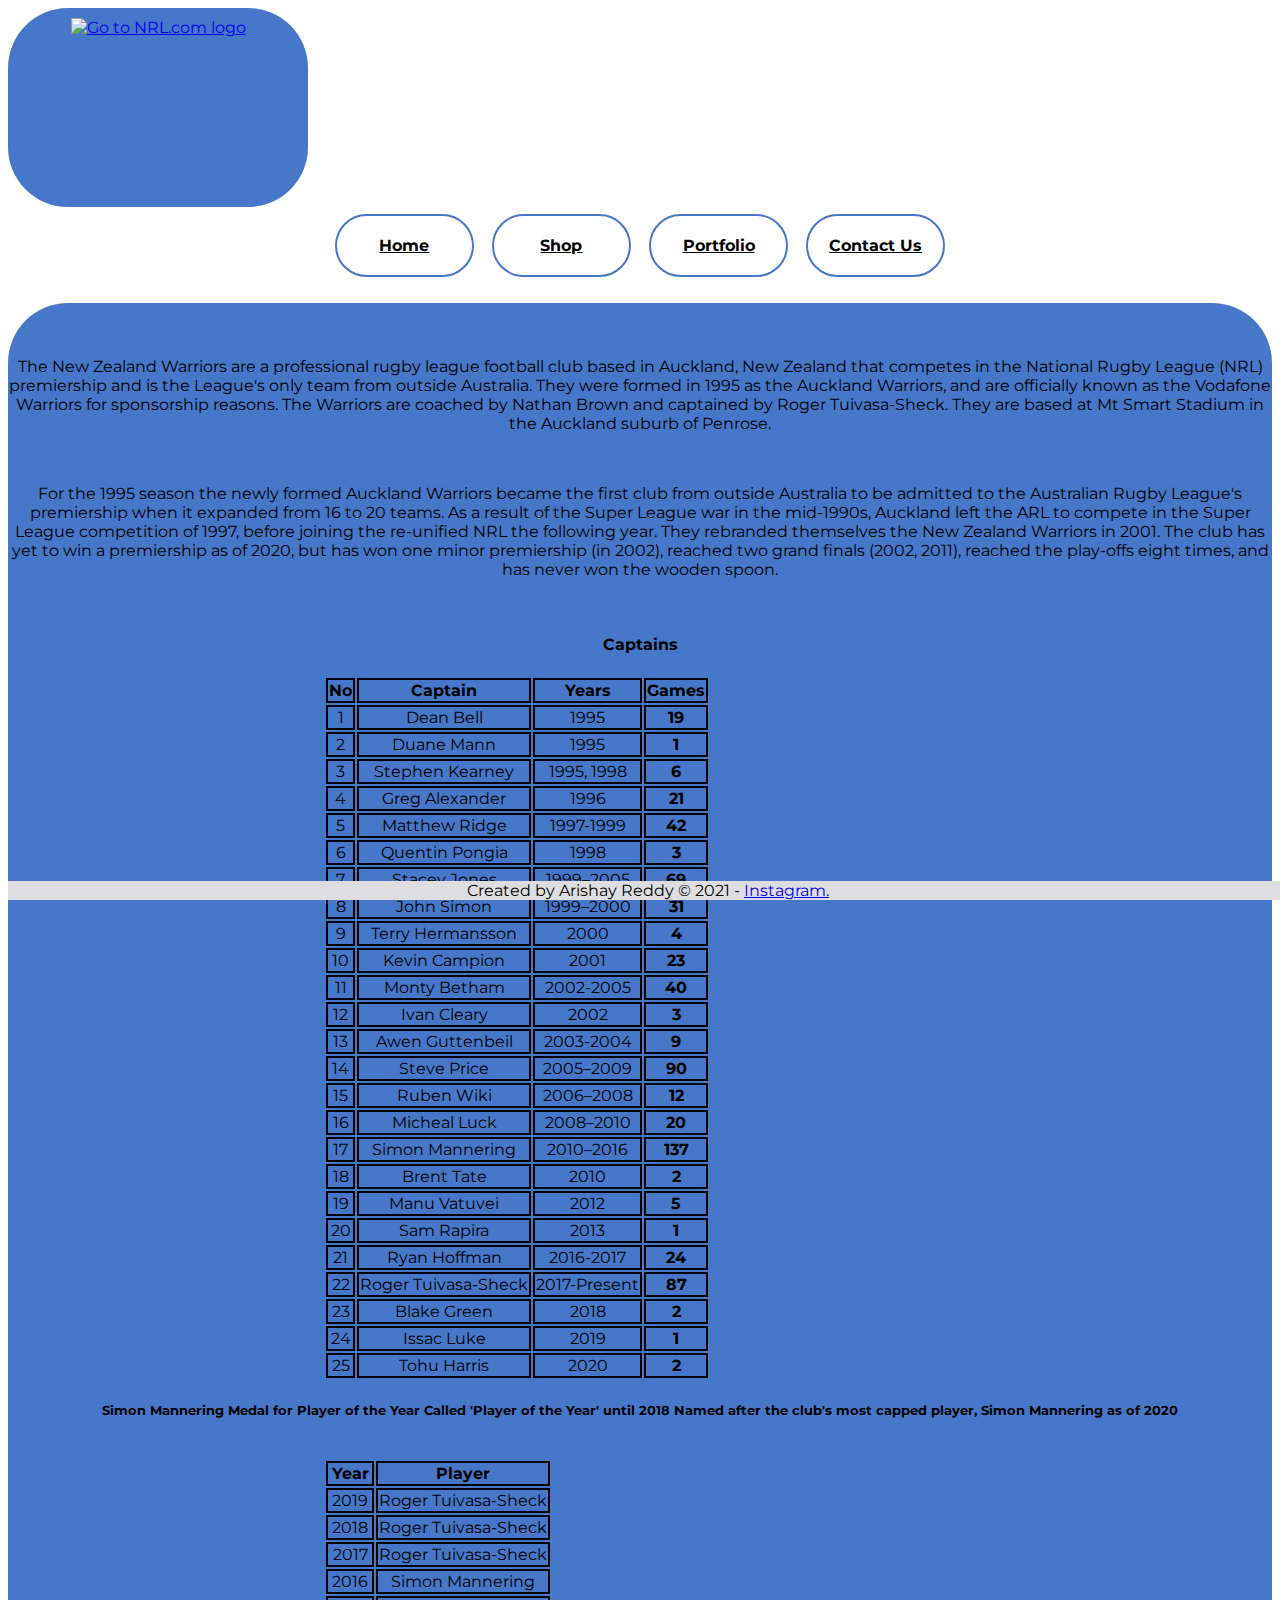
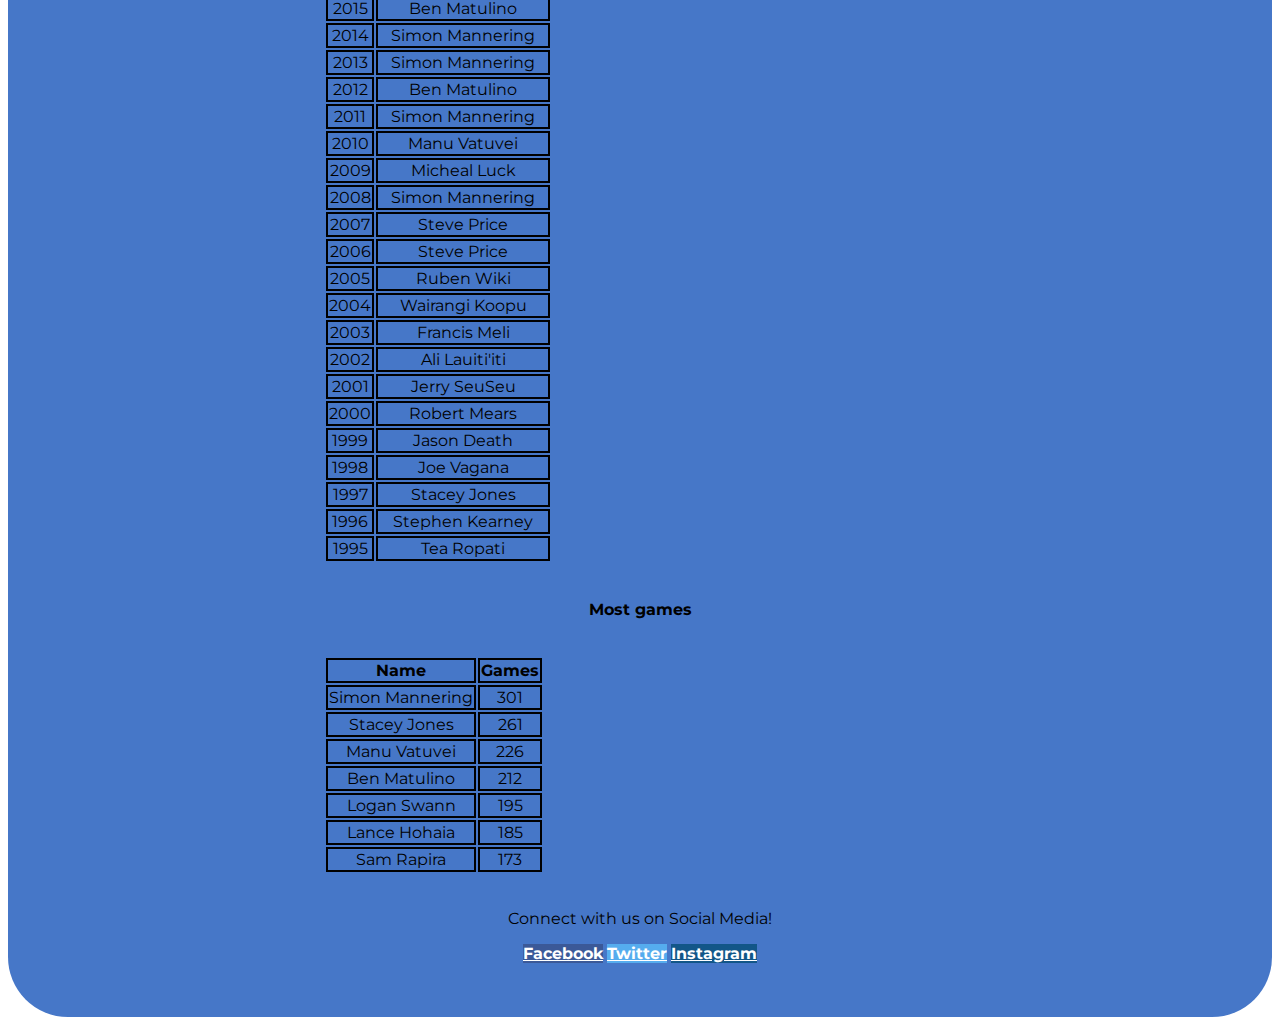
==== commit 5da1d05e: "Update aboutus.html" ====
--- a/aboutus.html
+++ b/aboutus.html
@@ -402,6 +402,8 @@
 
 <a href="https://www.instagram.com/nzwarriors/" class="fa fa-instagram"><strong>Instagram</strong></a> <!-- Enquires of how to get in touch with team -->
 
+</p>
+
     
 <br> <!-- Space between lines. -->    <br> <!-- Space between lines. -->
     
